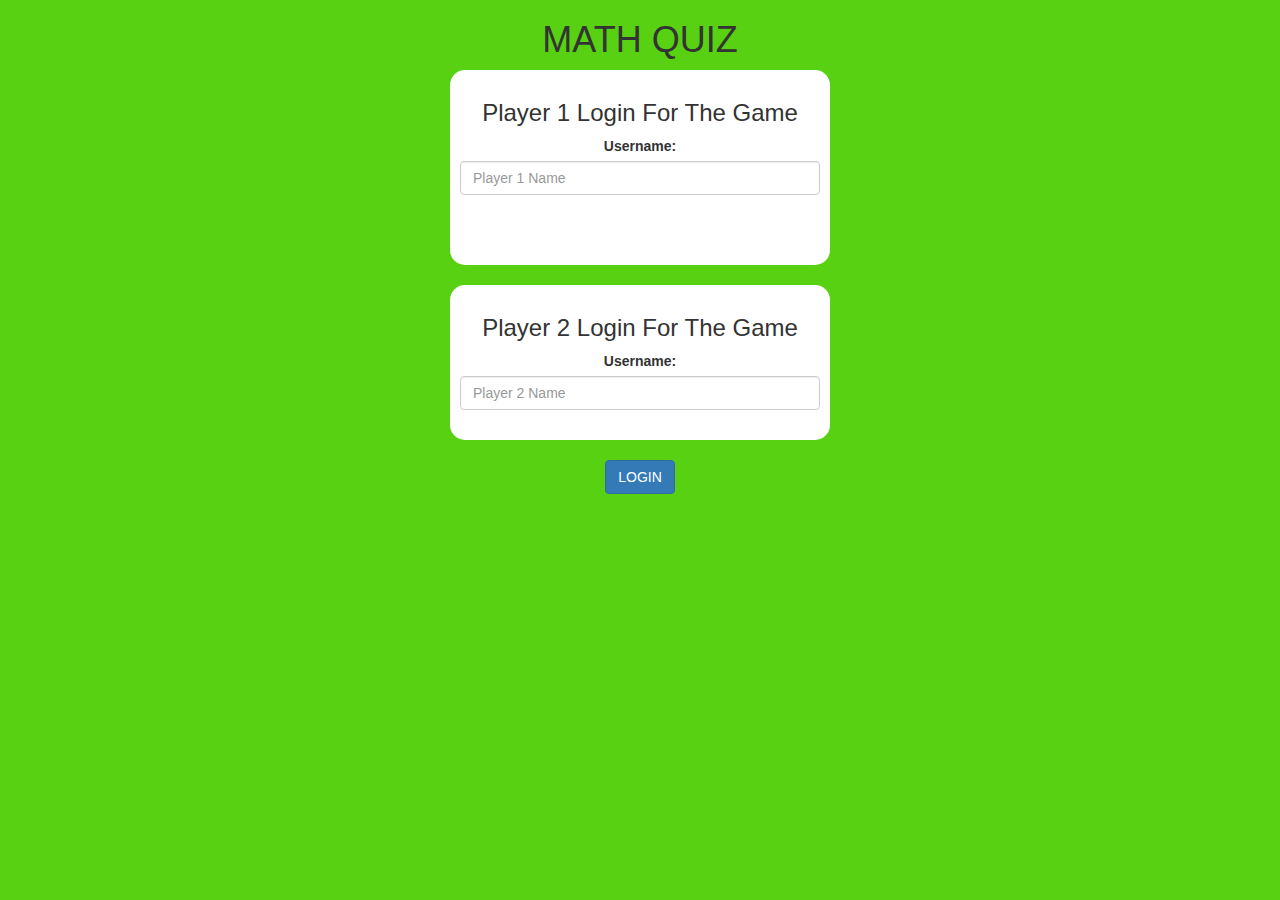
==== index.html @ bd89d8f1 "Add files via upload" ====
<!DOCTYPE html>
<html>
<head>
	<title>Math Quiz</title>

<meta name="viewport" content="width=device-width, initial-scale=1">
<link rel="stylesheet" href="https://maxcdn.bootstrapcdn.com/bootstrap/3.4.0/css/bootstrap.min.css">
<script src="https://ajax.googleapis.com/ajax/libs/jquery/3.4.1/jquery.min.js"></script>
<script src="https://maxcdn.bootstrapcdn.com/bootstrap/3.4.0/js/bootstrap.min.js"></script>

<link rel="stylesheet" type="text/css" href="game.css">

<script src="game_login.js"></script>
</head>
<body>
<div class="container">
	<center>
		<h1>MATH QUIZ</h1>
		<div class="col-lg-4 col-md-4 col-sm-8 col-xs-11 login_div1">
			<h3>Player 1 Login For The Game</h3>
			<label>Username: </label>
			<input type="text" id="player1_name_input" class="form-control" placeholder="Player 1 Name">
		<br>
        <br>
        <br>
		</div>
		<br>
		<div class="col-lg-4 col-md-4 col-sm-8 col-xs-11 login_div1">
			<h3>Player 2 Login For The Game</h3>
			<label>Username: </label>
			<input type="text" id="player2_name_input" class="form-control" placeholder="Player 2 Name">
		<br>
		</div>
		<br> 
		<button class="btn btn-primary" onclick="addUser()">LOGIN</button>
	</center>
</div>
</body>
</html>
---- game.css ----
body
{
	background: rgb(87, 209, 17);
}

	.login_div1 , .login_div2
	{
		background: white;
		padding: 10px;
		float: none;
		border-radius: 15px;
	}


#player1_name , #player2_name
{
	display: inline-block;
	margin-left: 20px;
}
#word
{
	width: 60%;
}
#word_display
{
	letter-spacing: 5px;
}
#output
{
background: white;
border-radius: 10px;
border-top: 10px solid #AA4465;
padding: 10px;
float: none;
text-align: left;
}
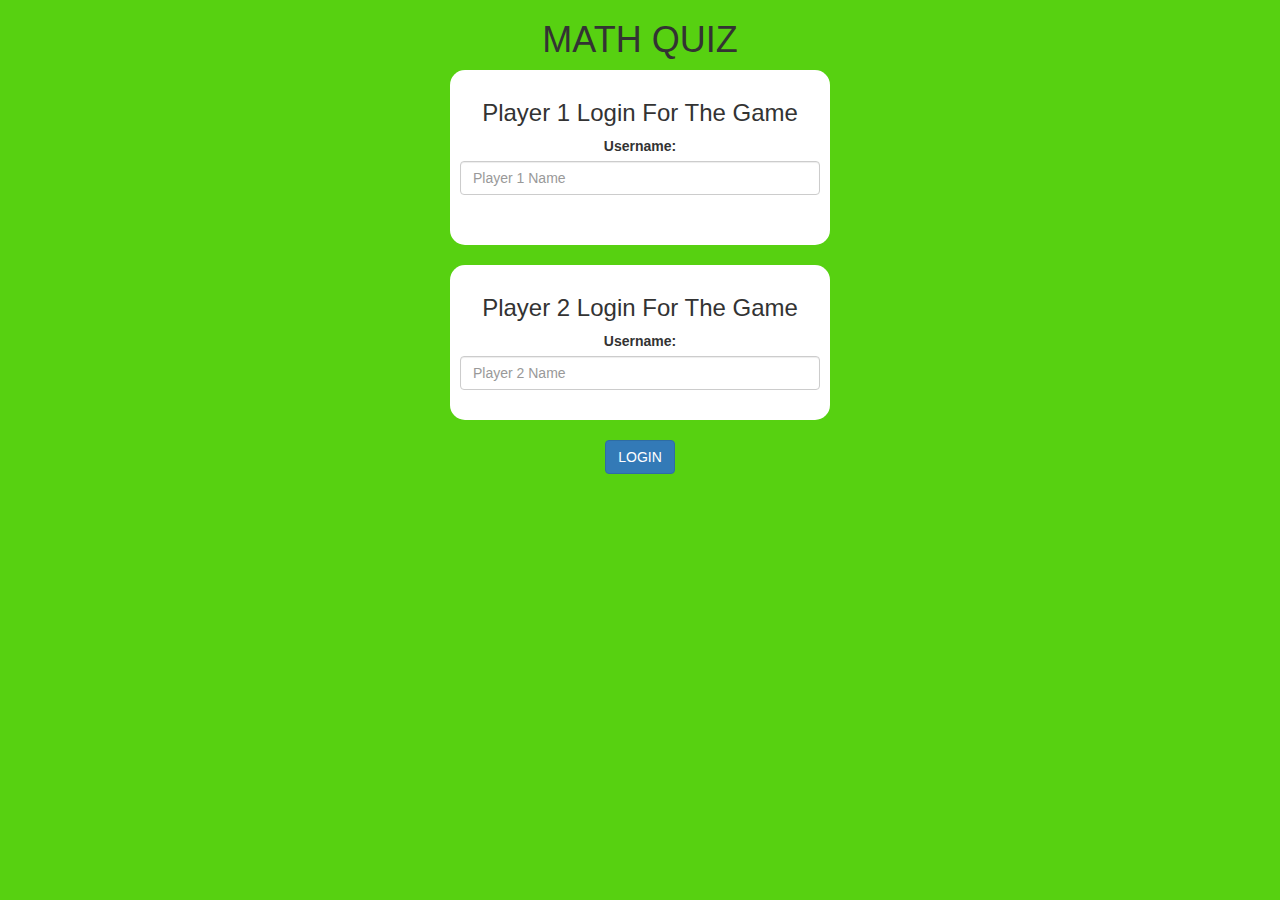
==== commit 1e7b75d1: "Add files via upload" ====
--- a/index.html
+++ b/index.html
@@ -1,39 +1,42 @@
 <!DOCTYPE html>
 <html>
+
 <head>
 	<title>Math Quiz</title>
 
-<meta name="viewport" content="width=device-width, initial-scale=1">
-<link rel="stylesheet" href="https://maxcdn.bootstrapcdn.com/bootstrap/3.4.0/css/bootstrap.min.css">
-<script src="https://ajax.googleapis.com/ajax/libs/jquery/3.4.1/jquery.min.js"></script>
-<script src="https://maxcdn.bootstrapcdn.com/bootstrap/3.4.0/js/bootstrap.min.js"></script>
+	<meta name="viewport" content="width=device-width, initial-scale=1">
+	<link rel="stylesheet" href="https://maxcdn.bootstrapcdn.com/bootstrap/3.4.0/css/bootstrap.min.css">
+	<script src="https://ajax.googleapis.com/ajax/libs/jquery/3.4.1/jquery.min.js"></script>
+	<script src="https://maxcdn.bootstrapcdn.com/bootstrap/3.4.0/js/bootstrap.min.js"></script>
 
-<link rel="stylesheet" type="text/css" href="game.css">
+	<link rel="stylesheet" type="text/css" href="game.css">
 
-<script src="game_login.js"></script>
+	<script src="game_login.js"></script>
 </head>
+
 <body>
-<div class="container">
-	<center>
-		<h1>MATH QUIZ</h1>
-		<div class="col-lg-4 col-md-4 col-sm-8 col-xs-11 login_div1">
-			<h3>Player 1 Login For The Game</h3>
-			<label>Username: </label>
-			<input type="text" id="player1_name_input" class="form-control" placeholder="Player 1 Name">
-		<br>
-        <br>
-        <br>
-		</div>
-		<br>
-		<div class="col-lg-4 col-md-4 col-sm-8 col-xs-11 login_div1">
-			<h3>Player 2 Login For The Game</h3>
-			<label>Username: </label>
-			<input type="text" id="player2_name_input" class="form-control" placeholder="Player 2 Name">
-		<br>
-		</div>
-		<br> 
-		<button class="btn btn-primary" onclick="addUser()">LOGIN</button>
-	</center>
-</div>
+	<div class="container">
+		<center>
+			<h1>MATH QUIZ</h1>
+			<div class="col-lg-4 col-md-4 col-sm-8 col-xs-11 login_div1">
+				<h3>Player 1 Login For The Game</h3>
+				<label>Username: </label>
+				<input type="text" id="player1_name_input" class="form-control" placeholder="Player 1 Name">
+
+				<br>
+				<br>
+			</div>
+			<br>
+			<div class="col-lg-4 col-md-4 col-sm-8 col-xs-11 login_div1">
+				<h3>Player 2 Login For The Game</h3>
+				<label>Username: </label>
+				<input type="text" id="player2_name_input" class="form-control" placeholder="Player 2 Name">
+				<br>
+			</div>
+			<br>
+			<button class="btn btn-primary" onclick="addUser()">LOGIN</button>
+		</center>
+	</div>
 </body>
+
 </html>